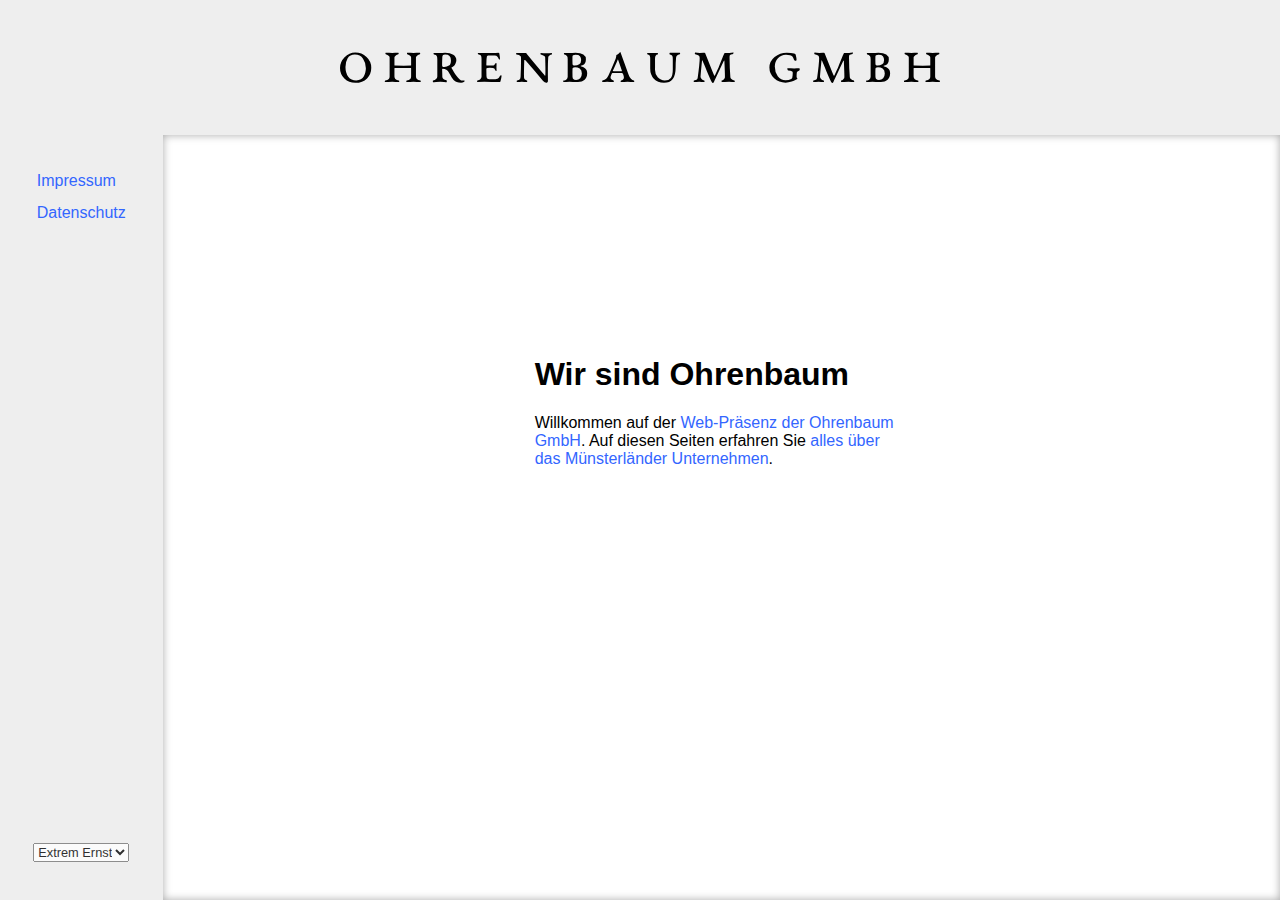
==== index.html @ 6077e7d7 "Logo- und Bildaustausch in Crazynesslevels" ====
<!doctype html>
<html>
  <title>Ohrenbaum</title>
  <meta charset="utf-8">
  <meta name="viewport" content="width=device-width, initial-scale=1.0">
  <link href="plain.css" type="text/css" rel="stylesheet">
  <script type="text/javascript" src="fun.js"></script>
<body>
<header><a href="index.html">Ohrenbaum</a></header>
<nav data-active="index.html">
  <ul>
    <li data-irony="2"><a href="kindheit-und-jugend.html">Geschichtliches</a>
    <li data-irony="1"><a href="ueber.html">Hintergrund</a>
    <li data-irony="2"><a href="beirat.html">Beirat</a>
    <li data-irony="3"><a href="ausschreibungen.html">Jobs</a>
    <li data-irony="0"><a href="impressum.html">Impressum</a>
    <li data-irony="0"><a href="impressum.html#datenschutz">Datenschutz</a>
  </ul>
</nav>
<main>
<div class="jumbotron">
  <div class="center">
    <div data-reputation="0">
      <h1>Wir sind Ohrenbaum</h1>
      <p>Willkommen auf der <a href="impressum.html">Web-Präsenz der Ohrenbaum GmbH</a>.
      Auf diesen Seiten erfahren Sie <a href="ueber.html">alles über das Münsterländer
      Unternehmen</a>.
      
      <p>
      <img data-random="tree" width="600" height="200" alt="Baum">
    </div>
    
    <img data-reputation="1" data-irony="1" class="fullsize"
       data-random="tree" width="1200" height="1024" alt="Baum">
  
    <!--<img src="Oehrchenbaum.svg" alt="Öhrchenbaum by Ohrenbaum" data-irony="1" data-reputation="1">-->
    
    <img src="oehrchenbaum-2017-07-13.jpg" alt="Öhrchenbaum 2017" data-irony="2"  class="shadow">
    <p data-irony="2">Öhrchenbaum in Nazareth im Juli 2017</p>
    
  </div>
</div>
</main>
---- plain.css ----
/* plain style for Ohrenbaum */

body {
    background-color: rgba(255, 255, 255, 0.3);
    font-family: Arial,sans-serif;
    
    margin: 0; padding: 0;
}

/* mobile first */
main,nav { padding: 2%; }

header, nav {
    background-color: #eee;
}

/* Logo */
header a {
    box-sizing: border-box;
    margin: .5em;
    
    text-indent: -1000px;
    background-image: url(Ohrenbaum.svg);
    background-repeat: no-repeat;
    background-size: contain;
    background-position: center center;
    height: 100%;
    width: 100%;
    max-width: 600px;
    display: block;
    margin: 0 auto;
}

nav ul, nav li {
    list-style: none;
    display: inline-block;
    margin: 0;
    padding: 0;
}

a:link, a:visited {
    text-decoration: none;
    position: relative;
    color: #3366FF;
    padding: .2em 0;
}
a:after {
    content: '';
    position: absolute;
    bottom: 0;
    left: 0;
    width: 0%;
    border-bottom: 2px solid #3366FF;
    transition: 0.4s;
}
a:hover:after, a:hover:focus {
    width: 100%;
}

blockquote {
    border-left: .3em dotted #c4c4c4;
    margin-left: 0;
    padding-left: 1em;
}

/* General fadeIn stuff */
@keyframes fadeIn {
  from { opacity: 0;  }
  to { opacity: 1; }
}

.hidden { opacity: 0; }
.fadeIn {
  animation-name: fadeIn;
  animation-duration: 3s;
}

#leaflet-map {
    height: 400px;
    box-shadow: 0 0 15px #aaa;
    border-radius: 3px;
}

@media only screen and (min-width: 800px) {
    /* frameset, anybody?  */
    html,body { width: 100%; height: 100%; overflow: hidden; }
    main { height: 85%;  overflow: scroll;  }
    html,body,main { scroll-behavior: smooth; }
    
    body { 
        display: flex;
        flex-wrap: wrap;
    }

    /* flex items: */
    header, main, nav {
        padding: 2%;
        box-sizing: border-box;
        position: relative;
    }
    
    header {
        flex-basis: 100%;
        width: 100%;
        height: 15%;
        padding: 0;
    }

    main {
        flex-grow: 2;
        width: 80%;
        
        box-shadow: 0 0 9px #aaa inset;
    }
    
    /* Centered image heading */
    header {
        display: flex;
        align-items: center;
        justify-content: center;
        flex-direction: column;
    }
    
    nav li, nav a {
        display: block;
        width: 100%;
    }
    
    nav a {
        padding: .2em !important;
        margin: .5em !important;
    }
    
    nav a:hover, nav a:focus {
        background-color: #C4D3FF;
    }
    
    nav form {
        position: absolute;
        bottom: 5%;
        left: 0;
        width: 100%;
    }
    
    nav label {
        display: block;
        text-align: center;
        font-size: 80%;
        
        opacity: 0;
    }
    
    nav form:hover label {
        opacity: 1;
    }
    
    nav select {
        display: block;
        opacity: .8;
        font-size: 80%;
        margin: 0 auto;
    }
    
    dl {
        display: flex;
        flex-flow: row wrap;
    }

    dt,dd {
        padding: .5em 1em .5em 0;
    }

    /* seperation lines */
    dt:not(:last-of-type), dd:not(:last-of-type) {
        border-bottom: 1px dotted #aaa;
    }

    dt {
        font-weight: bold;
        /* break-after: avoid; */
    }
    dd {
        flex-grow: 2;
        margin: 0;
    }
    
    dl.dt20 dt { flex-basis: 20%; }
    dl.dt20 dd { flex-basis: 70%; }
    dl.dt50 dt { flex-basis: 40%; }
    dl.dt50 dd { flex-basis: 50%; }
    
    #leaflet-map {
        float: right;
        width: 40%;
        margin: 0 0 2em 2em;
    }
    
    img.fullsize {
        position: absolute;
        left: 0; top: 0;
        width: 100%;
    }
}

@media only screen and (max-width: 799px) {
    header {
        padding: 1em 0;
    }
    header a {
        max-width: 70%;
    }
    
    nav { display: flex; }
    nav ul, nav form { display: inline-block; align-self: center; }
    
    nav form {
        text-align: right;
        flex-grow: 2;
    }
    
    nav form label { display: none; }
    
    nav li:not(:first-child):before {
        display: inline-block;
        content: "·";
        padding: 0 .2em;
    }
    
    nav {
        box-shadow: 0 0 30px #bfbfbf;
    }
    
    div.jumbotron { padding-top: 20%; }
    
    dt,dd {
        padding: .5em 1em .5em 0;
        margin: 0;
    }
    dt { font-weight: bold; }
    dd:not(:last-of-type) {
        border-bottom: 1px dotted #aaa; 
    }
    
    #leaflet-map {
        width: 100%;
    }
}


a.top {
    font-weight: bold;
}

div.bild {
    text-align: center;
}

div.bild img {
    width: 80%;
    max-width: 1000px;
    min-width: 400px;
    
    box-shadow: 5px 5px 20px #bdbdbd;
    border: 10px solid white;
    border-radius: 5px;
}

/* active elements with pure CSS */

nav[data-active="beirat.html"] a[href="beirat.html"],
nav[data-active="kindheit-und-jugend.html"] a[href="kindheit-und-jugend.html"],
nav[data-active="index.html"]             a[href="index.html"],
nav[data-active="ueber.html"]             a[href="ueber.html"],
nav[data-active="ausschreibungen.html"]   a[href="ausschreibungen.html"],
nav[data-active="impressum.html"]         a[href="impressum.html"]
{
    color: black;
}


/* Startseite */
    div.jumbotron {
        height: 100%; width: 100%;
        display: flex;
        align-items: center;
        justify-content: center;
        flex-direction: column;
    }
    div.jumbotron > div {
      min-width: 300px;
      max-width: 900px;
      width: 35%;
    }
    div.jumbotron img {
      display: inline-block; width: 100%;
    }
    
    div.jumbotron img.shadow {
      box-shadow: 5px 10px 15px #aaa;
    }

    
/* Irony! */
/* Usage:  .irony-{eq,geq,gt}-{number}, where eq = equals, geq = greater equals, gt = greater then */

/*
body.ironyLevel0 .irony-gt-0,
body.ironyLevel0 .irony-gt-1, body.ironyLevel0 .irony-geq-1, body.ironyLevel0 .irony-eq-1,
body.ironyLevel0 .irony-gt-2, body.ironyLevel0 .irony-geq-2, body.ironyLevel0 .irony-eq-2,
body.ironyLevel0 .irony-gt-3, body.ironyLevel0 .irony-geq-3, body.ironyLevel0 .irony-eq-3,

                                                             body.ironyLevel1 .irony-eq-0,
body.ironyLevel1 .irony-gt-1,                                body.ironyLevel1 .irony-eq-1,
body.ironyLevel1 .irony-gt-2, body.ironyLevel1 .irony-geq-2, body.ironyLevel1 .irony-eq-2,
body.ironyLevel1 .irony-gt-3, body.ironyLevel1 .irony-geq-3, body.ironyLevel1 .irony-eq-3

*/

/* Usage: data-irony="i"       => show if irony level >= i
 *        data-reputation="i"  => show if irony level <= i */

a.asldkjasd { color:red; }

body.ironyLevel0 [data-irony="3"], body.ironyLevel0 [data-irony="2"], body.ironyLevel0 [data-irony="1"],
body.ironyLevel1 [data-irony="3"], body.ironyLevel1 [data-irony="2"],
body.ironyLevel2 [data-irony="3"],

body.ironyLevel1 [data-reputation="0"],
body.ironyLevel2 [data-reputation="0"], body.ironyLevel2 [data-reputation="1"],
body.ironyLevel3 [data-reputation="0"], body.ironyLevel3 [data-reputation="1"], body.ironyLevel3 [data-reputation="2"]
{
    display: none;
}

/* selector doesn't work? Pay attention to wrong comma in foo,baz,{bar} */
/* selector doesn't work? Pay attention to wrong comma in a,b c,d,e {bar} */


/**** what follows are nicer colors for the higher irony levels */

body.ironyLevel1 header, body.ironyLevel1 nav,
body.ironyLevel2 header, body.ironyLevel2 nav,
body.ironyLevel3 header, body.ironyLevel3 nav {
    background-color: transparent;
    box-shadow: none;
}

body.ironyLevel1 > main, body.ironyLevel2 > main, body.ironyLevel3 > main {
    background-color: #ffffffc4;
}

body.ironyLevel1 {
    background-color: #dae8d1;
}

body.ironyLevel2 header a,
body.ironyLevel3 header a {
    background-image: url(Oehrchenbaum.svg);
    margin: .5em;
}

body.ironyLevel2 header, body.ironyLevel2 nav {
    background-color: #020400b5;
}

body.ironyLevel2 nav a {
    color: white;
}

body.ironyLevel2 header a {
    filter: invert(100%);
    -webkit-filter: invert(100%);
}

body.ironyLevel2 {
  background-image: linear-gradient(to bottom, transparent 50%, #28487d 50%),
                    linear-gradient(to right, #617ca2 50%, #28487d 50%);
  background-size: 10px 10px, 10px 10px;
}

body.ironyLevel3 header, body.ironyLevel3 nav {
    background-color: #ffffff4a;
}

body.ironyLevel3 nav a {
    background-color: #0000002a;
    color: white;
}

body.ironyLevel3 {
    background:
    radial-gradient(rgba(255,255,255,0) 0, rgba(255,255,255,.15) 30%, rgba(255,255,255,.3) 32%, rgba(255,255,255,0) 33%) 0 0,
    radial-gradient(rgba(255,255,255,0) 0, rgba(255,255,255,.1) 11%, rgba(255,255,255,.3) 13%, rgba(255,255,255,0) 14%) 0 0,
    radial-gradient(rgba(255,255,255,0) 0, rgba(255,255,255,.2) 17%, rgba(255,255,255,.43) 19%, rgba(255,255,255,0) 20%) 0 110px,
    radial-gradient(rgba(255,255,255,0) 0, rgba(255,255,255,.2) 11%, rgba(255,255,255,.4) 13%, rgba(255,255,255,0) 14%) -130px -170px,
    radial-gradient(rgba(255,255,255,0) 0, rgba(255,255,255,.2) 11%, rgba(255,255,255,.4) 13%, rgba(255,255,255,0) 14%) 130px 370px,
    radial-gradient(rgba(255,255,255,0) 0, rgba(255,255,255,.1) 11%, rgba(255,255,255,.2) 13%, rgba(255,255,255,0) 14%) 0 0,
    linear-gradient(45deg, #343702 0%, #184500 20%, #187546 30%, #006782 40%, #0b1284 50%, #760ea1 60%, #83096e 70%, #840b2a 80%, #b13e12 90%, #e27412 100%);
    background-size: 470px 470px, 970px 970px, 410px 410px, 610px 610px, 530px 530px, 730px 730px, 100% 100%;
    background-color: #840b2a;
}

body.ironyLevel3 {
    cursor: url('https://upload.wikimedia.org/wikipedia/commons/f/fe/Emoji_u1f333.svg'), auto;
}

body.ironyLevel3 a {
    cursor: url('https://upload.wikimedia.org/wikipedia/commons/c/cf/Noto_Emoji_KitKat_1f60d.svg'), auto;
}

body.ironyLevel3 a:hover {
    /*background-color: black;
    color: white;*/
    outline: 20px solid white;
}
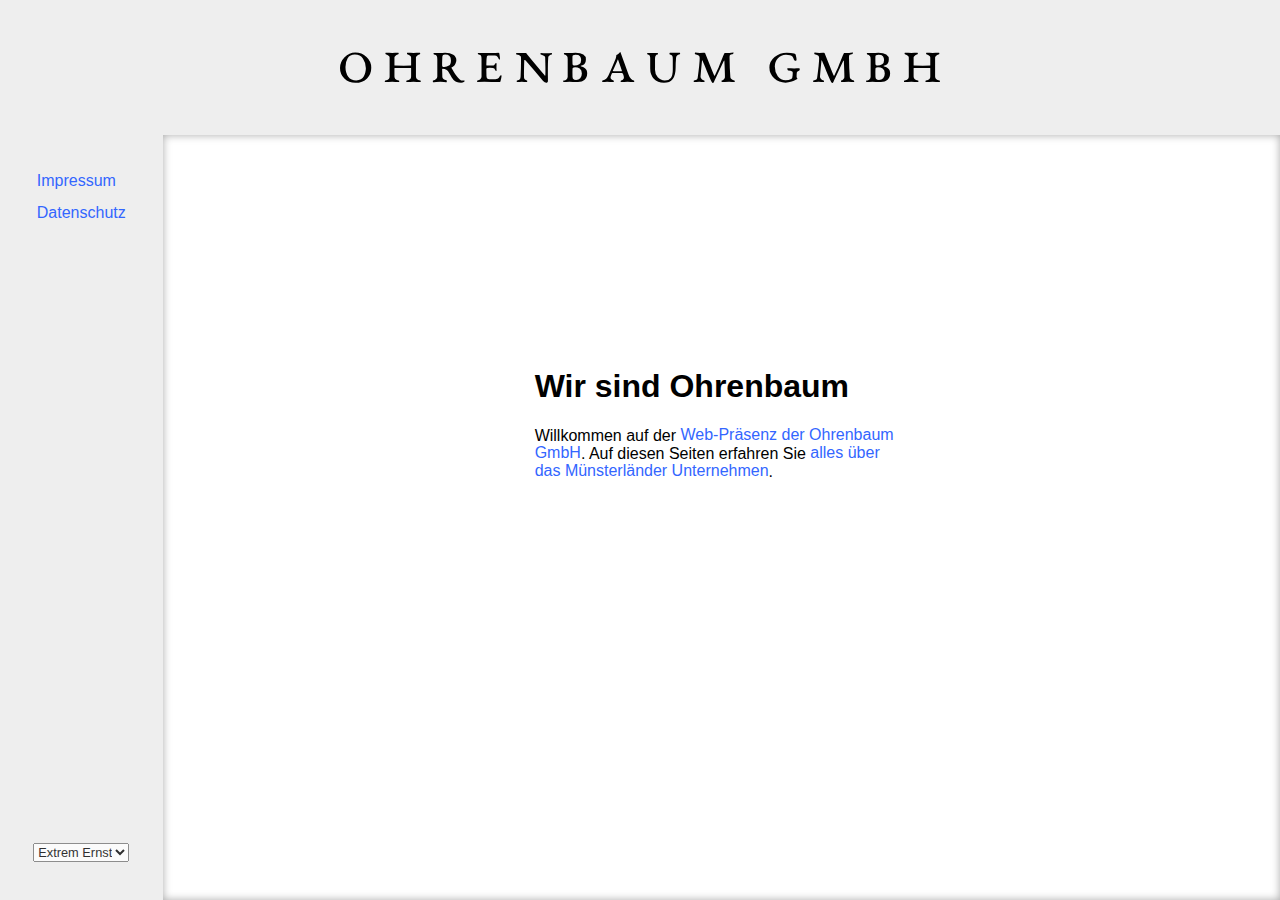
==== commit 96f272b5: "Ein paar Style-Fixes" ====
--- a/index.html
+++ b/index.html
@@ -7,18 +7,22 @@
   <script type="text/javascript" src="fun.js"></script>
 <body>
 <header><a href="index.html">Ohrenbaum</a></header>
-<nav data-active="index.html">
-  <ul>
-    <li data-irony="2"><a href="kindheit-und-jugend.html">Geschichtliches</a>
-    <li data-irony="1"><a href="ueber.html">Hintergrund</a>
-    <li data-irony="2"><a href="beirat.html">Beirat</a>
-    <li data-irony="3"><a href="ausschreibungen.html">Jobs</a>
-    <li data-irony="0"><a href="impressum.html">Impressum</a>
-    <li data-irony="0"><a href="impressum.html#datenschutz">Datenschutz</a>
-  </ul>
-</nav>
+<nav><ul>
+    <li data-irony='1'><a href='ueber.html'>Hintergrund</a>
+    <li data-irony='1'><a href='kindheit-und-jugend.html'>Geschichtliches</a>
+    <li data-irony='2'><a href='beirat.html'>Beirat</a>
+    <li data-irony='2'><a href='ausschreibungen.html'>Jobs</a>
+    <li data-irony='3'><a href='presse.html'>Pressemitteilungen</a>
+    <li data-irony='3'><a href='spenden.html'>Spenden</a>
+    <li data-irony='1'><a href='social-media.html'>Social Media</a>
+    <li data-irony='0'><a href='impressum.html'>Impressum</a>
+    <li data-irony='0'><a href='impressum.html#datenschutz'>Datenschutz</a> 
+</ul></nav>
 <main>
 <div class="jumbotron">
+ <img data-reputation="1" data-irony="1" class="fullsize"
+     data-random="tree" width="1200" height="1024" alt="Baum">
+
   <div class="center">
     <div data-reputation="0">
       <h1>Wir sind Ohrenbaum</h1>
@@ -27,11 +31,8 @@
       Unternehmen</a>.
       
       <p>
-      <img data-random="tree" width="600" height="200" alt="Baum">
+      <img data-random="tree" width="850" height="400" alt="Baum">
     </div>
-    
-    <img data-reputation="1" data-irony="1" class="fullsize"
-       data-random="tree" width="1200" height="1024" alt="Baum">
   
     <!--<img src="Oehrchenbaum.svg" alt="Öhrchenbaum by Ohrenbaum" data-irony="1" data-reputation="1">-->
     
--- a/plain.css
+++ b/plain.css
@@ -230,7 +230,7 @@
         box-shadow: 0 0 30px #bfbfbf;
     }
     
-    div.jumbotron { padding-top: 20%; }
+    div.jumbotron div.center { padding-top: 20%; }
     
     dt,dd {
         padding: .5em 1em .5em 0;
@@ -265,15 +265,7 @@
     border-radius: 5px;
 }
 
-/* active elements with pure CSS */
-
-nav[data-active="beirat.html"] a[href="beirat.html"],
-nav[data-active="kindheit-und-jugend.html"] a[href="kindheit-und-jugend.html"],
-nav[data-active="index.html"]             a[href="index.html"],
-nav[data-active="ueber.html"]             a[href="ueber.html"],
-nav[data-active="ausschreibungen.html"]   a[href="ausschreibungen.html"],
-nav[data-active="impressum.html"]         a[href="impressum.html"]
-{
+nav a.active {
     color: black;
 }
 
@@ -292,7 +284,9 @@
       width: 35%;
     }
     div.jumbotron img {
-      display: inline-block; width: 100%;
+      display: inline-block;
+      width: 100%;
+      height: auto;
     }
     
     div.jumbotron img.shadow {
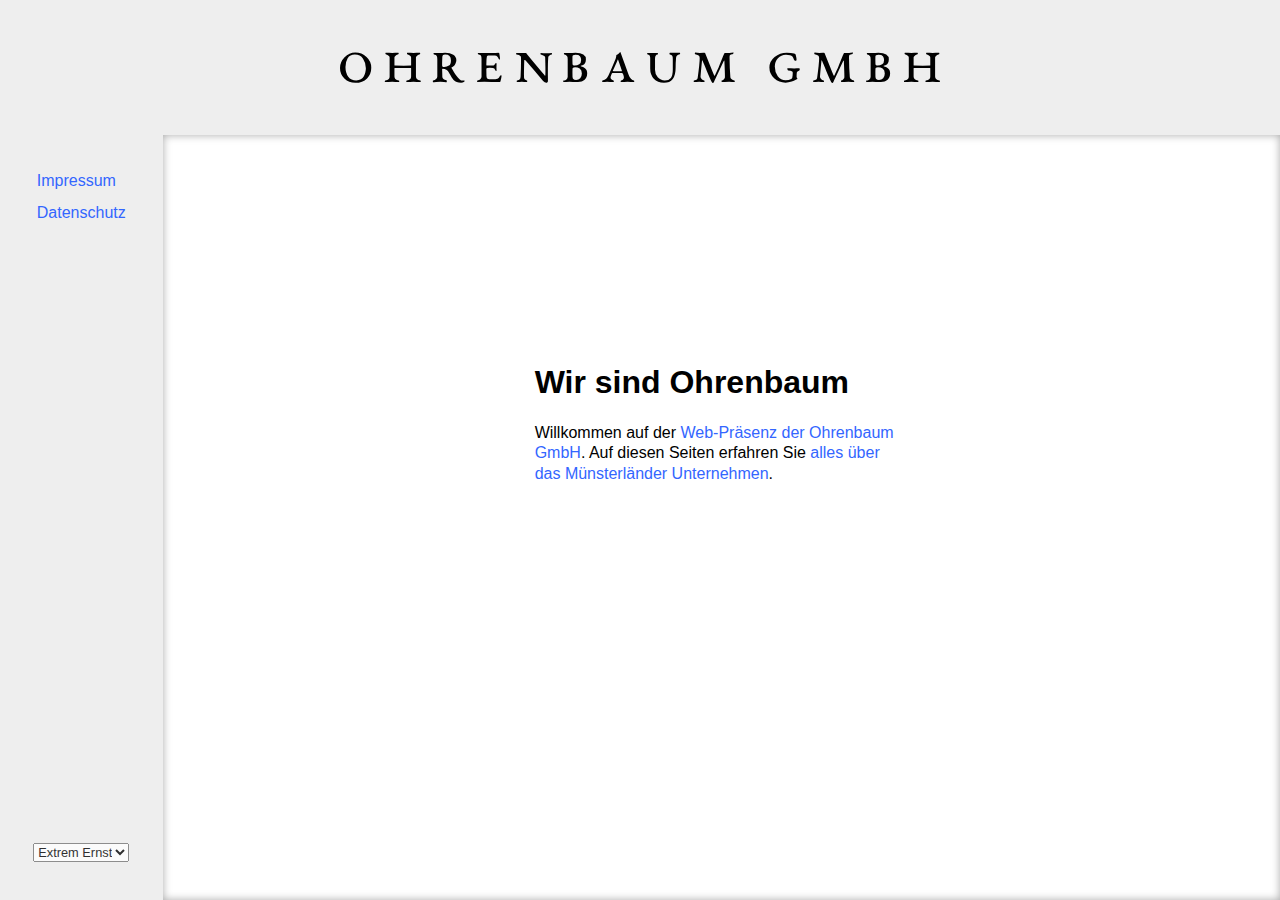
==== commit a8704545: "Ah, das war doch das was ich hinzufügen wollte." ====
--- a/index.html
+++ b/index.html
@@ -15,6 +15,7 @@
     <li data-irony='3'><a href='presse.html'>Pressemitteilungen</a>
     <li data-irony='3'><a href='spenden.html'>Spenden</a>
     <li data-irony='1'><a href='social-media.html'>Social Media</a>
+    <li data-irony='1'><a href='intranet.html'>Intarnet-Portal</a>
     <li data-irony='0'><a href='impressum.html'>Impressum</a>
     <li data-irony='0'><a href='impressum.html#datenschutz'>Datenschutz</a> 
 </ul></nav>
--- a/plain.css
+++ b/plain.css
@@ -61,6 +61,14 @@
     border-left: .3em dotted #c4c4c4;
     margin-left: 0;
     padding-left: 1em;
+}
+
+main p, main li, main blockquote {
+    line-height: 1.28;
+}
+
+main li {
+    margin-bottom: .2em;
 }
 
 /* General fadeIn stuff */
